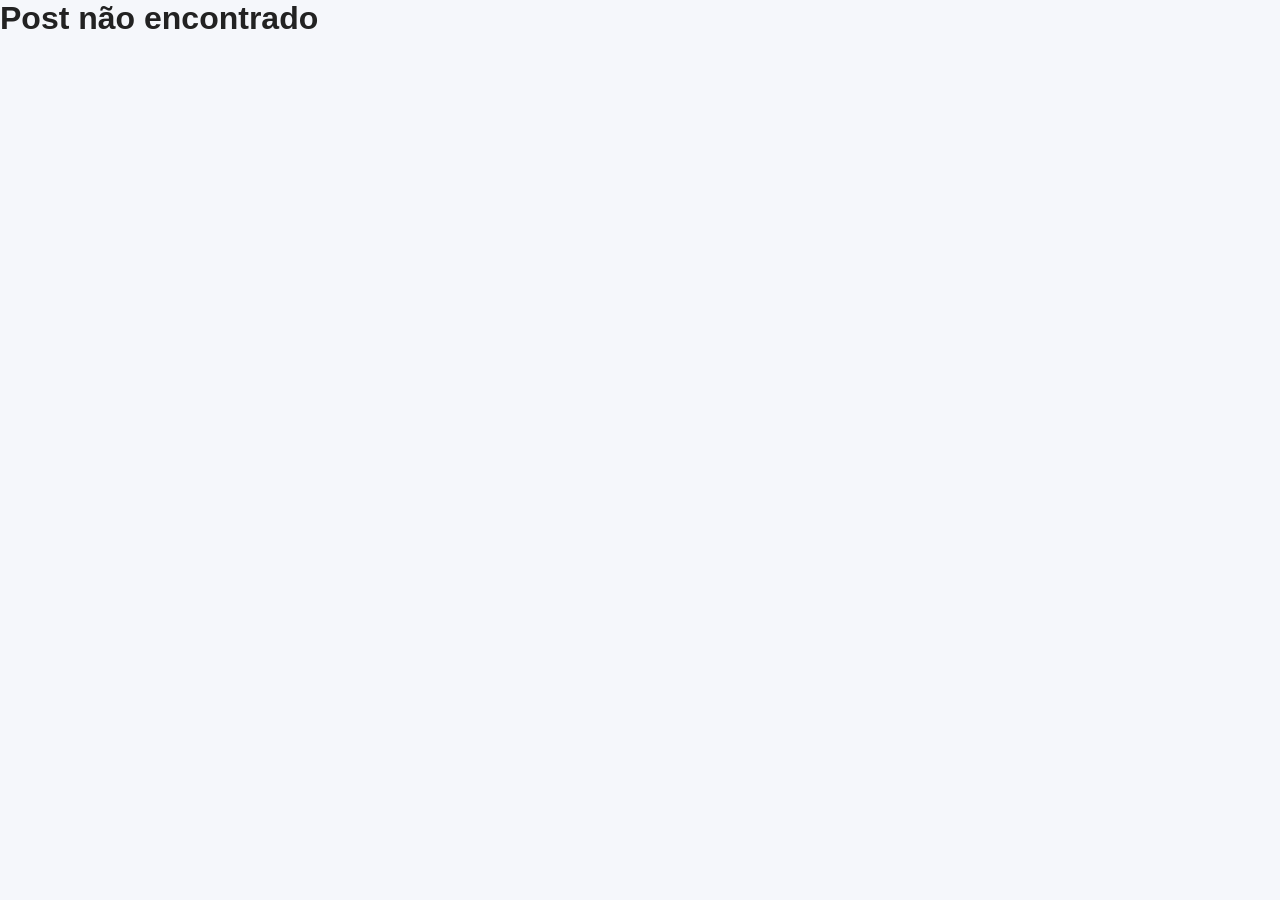
==== post.html @ 643501b8 "Primeiro commit" ====
<!DOCTYPE html>
<html lang="pt-BR">
<head>
  <meta charset="UTF-8">
  <meta name="viewport" content="width=device-width, initial-scale=1.0">
  <title>Repertório ENEM</title>

  <link rel="stylesheet" href="css/style.css">
</head>
<body>

<header>
  <div class="container">
    <h1 id="titulo"></h1>
    <p id="tema"></p>
  </div>
</header>

<main class="container">

  <div class="card">
    <div id="conteudo"></div>
  </div>

</main>

<script src="js/post.js"></script>

</body>
</html>
---- css/style.css ----
*{
    margin:0;
    padding:0;
    box-sizing:border-box;
}

body{
    font-family: Arial, sans-serif;
    background:#f5f7fb;
    color:#222;
}

.container{
    max-width:1100px;
    margin:auto;
    padding:20px;
}

header{
    background:#1d4ed8;
    color:white;
    padding:30px 0;
}

.hero{
    background:white;
    padding:30px;
    margin-top:20px;
    border-radius:12px;
}

#posts{
    display:grid;
    grid-template-columns:repeat(auto-fit,minmax(300px,1fr));
    gap:20px;
    margin-top:30px;
}

.card{
    background:white;
    border-radius:12px;
    padding:20px;
    box-shadow:0 2px 10px rgba(0,0,0,.08);
}

.card h3{
    margin-bottom:10px;
}

.card p{
    margin-bottom:15px;
}

.btn{
    display:inline-block;
    background:#1d4ed8;
    color:white;
    padding:10px 15px;
    border-radius:8px;
    text-decoration:none;
}
.card-img{
    width:100%;
    height:200px;
    object-fit:cover;
    border-radius:10px;
    margin-bottom:15px;
}
.search-box{
    width:100%;
    padding:15px;
    margin-top:20px;
    border:none;
    border-radius:10px;
    font-size:16px;
}
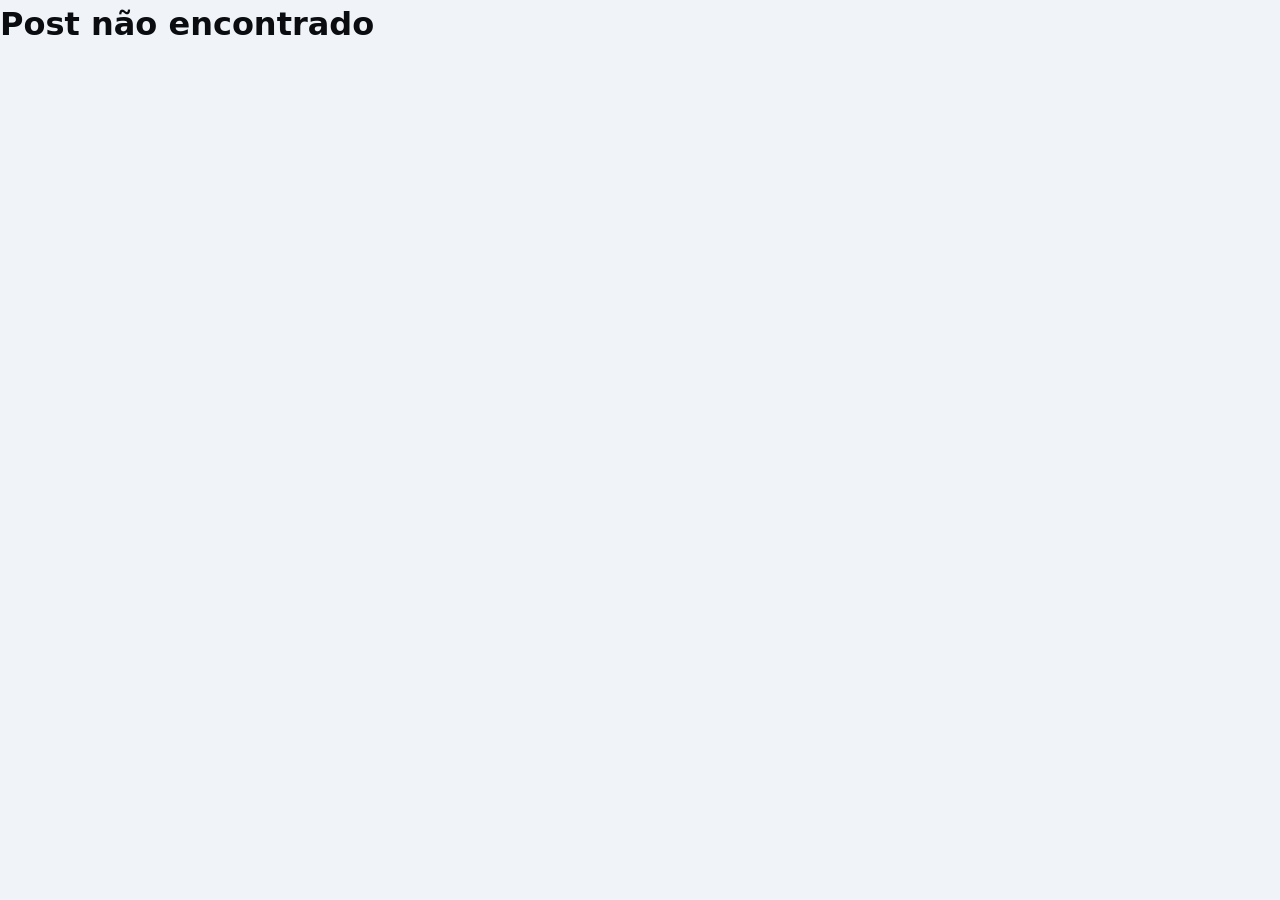
==== commit 0d0c966b: "minhas alterações" ====
--- a/post.html
+++ b/post.html
@@ -3,26 +3,265 @@
 <head>
   <meta charset="UTF-8">
   <meta name="viewport" content="width=device-width, initial-scale=1.0">
-  <title>Repertório ENEM</title>
-
+  <title>Repertório ENEM | Detalhes do Repertório</title>
+  <meta name="description" content="Veja o repertório completo com exemplos de aplicação, citações e dicas para usar na redação do ENEM.">
+  
+  <!-- Favicon -->
+  <link rel="icon" href="data:image/svg+xml,<svg xmlns='http://www.w3.org/2000/svg' viewBox='0 0 100 100'><text y='.9em' font-size='90'>📚</text></svg>">
+  
+  <!-- CSS -->
   <link rel="stylesheet" href="css/style.css">
+  
+  <style>
+    /* Estilos específicos para a página de post */
+    .post-container {
+      max-width: 900px;
+      margin: 0 auto;
+      padding: 40px 0;
+    }
+    
+    .card-post {
+      background: white;
+      border-radius: 28px;
+      overflow: hidden;
+      box-shadow: 0 20px 40px -12px rgba(0, 0, 0, 0.15);
+      margin-top: -30px;
+      position: relative;
+      z-index: 2;
+    }
+    
+    .post-header {
+      position: relative;
+    }
+    
+    .post-image {
+      width: 100%;
+      height: 400px;
+      object-fit: cover;
+    }
+    
+    .post-meta {
+      padding: 24px 32px 0 32px;
+      display: flex;
+      gap: 16px;
+      flex-wrap: wrap;
+      align-items: center;
+    }
+    
+    .post-category {
+      background: linear-gradient(135deg, #667eea15 0%, #764ba215 100%);
+      color: #667eea;
+      padding: 6px 14px;
+      border-radius: 30px;
+      font-size: 0.8rem;
+      font-weight: 600;
+    }
+    
+    .post-date {
+      color: #64748b;
+      font-size: 0.85rem;
+      display: flex;
+      align-items: center;
+      gap: 6px;
+    }
+    
+    .post-featured {
+      background: linear-gradient(135deg, #f59e0b, #f97316);
+      color: white;
+      padding: 6px 14px;
+      border-radius: 30px;
+      font-size: 0.75rem;
+      font-weight: 600;
+    }
+    
+    .post-title {
+      font-size: 2.2rem;
+      font-weight: 800;
+      color: #0f172a;
+      padding: 0 32px;
+      margin: 16px 0;
+      line-height: 1.3;
+    }
+    
+    .post-content {
+      padding: 0 32px 32px 32px;
+    }
+    
+    .post-content p {
+      color: #334155;
+      line-height: 1.7;
+      margin-bottom: 20px;
+      font-size: 1.05rem;
+    }
+    
+    .post-content h2 {
+      font-size: 1.5rem;
+      margin: 32px 0 16px 0;
+      color: #0f172a;
+    }
+    
+    .post-content h3 {
+      font-size: 1.2rem;
+      margin: 24px 0 12px 0;
+      color: #1e293b;
+    }
+    
+    .quote-box {
+      background: linear-gradient(135deg, #f8fafc, #f1f5f9);
+      border-left: 4px solid #667eea;
+      padding: 20px 24px;
+      margin: 24px 0;
+      border-radius: 16px;
+      font-style: italic;
+      color: #1e293b;
+    }
+    
+    .dica-box {
+      background: linear-gradient(135deg, #fef3c7, #fffbeb);
+      border: 1px solid #fde68a;
+      padding: 20px 24px;
+      margin: 24px 0;
+      border-radius: 16px;
+      position: relative;
+    }
+    
+    .dica-box::before {
+      content: '💡 Dica ENEM';
+      position: absolute;
+      top: -12px;
+      left: 20px;
+      background: #f59e0b;
+      color: white;
+      padding: 4px 12px;
+      border-radius: 20px;
+      font-size: 0.75rem;
+      font-weight: 600;
+    }
+    
+    .btn-back {
+      display: inline-flex;
+      align-items: center;
+      gap: 8px;
+      background: #f1f5f9;
+      color: #334155;
+      padding: 10px 20px;
+      border-radius: 12px;
+      text-decoration: none;
+      font-size: 0.875rem;
+      font-weight: 500;
+      transition: all 0.3s ease;
+      margin-bottom: 20px;
+    }
+    
+    .btn-back:hover {
+      background: #e2e8f0;
+      transform: translateX(-4px);
+    }
+    
+    .btn-save-post {
+      background: #f1f5f9;
+      border: 1.5px solid #e2e8f0;
+      padding: 10px 20px;
+      border-radius: 12px;
+      font-size: 0.875rem;
+      font-weight: 500;
+      cursor: pointer;
+      transition: all 0.3s ease;
+      display: inline-flex;
+      align-items: center;
+      gap: 8px;
+    }
+    
+    .btn-save-post:hover {
+      background: #e2e8f0;
+      transform: translateY(-2px);
+    }
+    
+    .btn-save-post.saved {
+      background: linear-gradient(135deg, #10b981, #059669);
+      color: white;
+      border-color: transparent;
+    }
+    
+    .action-buttons {
+      display: flex;
+      gap: 16px;
+      margin-top: 32px;
+      flex-wrap: wrap;
+    }
+    
+    .loading-spinner {
+      text-align: center;
+      padding: 60px;
+    }
+    
+    .error-message {
+      text-align: center;
+      padding: 60px;
+    }
+    
+    @media (max-width: 768px) {
+      .post-image {
+        height: 250px;
+      }
+      
+      .post-title {
+        font-size: 1.6rem;
+        padding: 0 20px;
+      }
+      
+      .post-meta {
+        padding: 20px 20px 0 20px;
+      }
+      
+      .post-content {
+        padding: 0 20px 24px 20px;
+      }
+      
+      .post-content p {
+        font-size: 1rem;
+      }
+      
+      .quote-box, .dica-box {
+        padding: 16px 20px;
+      }
+    }
+  </style>
 </head>
 <body>
 
 <header>
   <div class="container">
-    <h1 id="titulo"></h1>
-    <p id="tema"></p>
+    <h1 id="titulo">📚 Repertório ENEM</h1>
+    <p id="tema">Domine a redação com repertórios socioculturais atualizados</p>
   </div>
 </header>
 
-<main class="container">
-
-  <div class="card">
-    <div id="conteudo"></div>
+<main class="container post-container">
+  <!-- Botão voltar -->
+  <a href="index.html" class="btn-back">
+    ← Voltar para todos os repertórios
+  </a>
+  
+  <!-- Card de conteúdo -->
+  <div class="card-post" id="postCard">
+    <div id="conteudo" class="post-content">
+      <!-- Loading state -->
+      <div class="loading-spinner">
+        <div class="spinner"></div>
+        <p>Carregando repertório...</p>
+      </div>
+    </div>
   </div>
-
 </main>
+
+<!-- Footer -->
+<footer>
+  <div class="container">
+    <p>✍️ Repertório ENEM — Repertórios validados para sua redação nota mil</p>
+    <p style="margin-top: 8px; font-size: 0.75rem;">Referências socioculturais atualizadas diariamente</p>
+  </div>
+</footer>
 
 <script src="js/post.js"></script>
 
--- a/css/style.css
+++ b/css/style.css
@@ -1,76 +1,680 @@
-*{
-    margin:0;
-    padding:0;
-    box-sizing:border-box;
-}
-
-body{
-    font-family: Arial, sans-serif;
-    background:#f5f7fb;
-    color:#222;
-}
-
-.container{
-    max-width:1100px;
-    margin:auto;
-    padding:20px;
-}
-
-header{
-    background:#1d4ed8;
-    color:white;
-    padding:30px 0;
-}
-
-.hero{
-    background:white;
-    padding:30px;
-    margin-top:20px;
-    border-radius:12px;
-}
-
-#posts{
-    display:grid;
-    grid-template-columns:repeat(auto-fit,minmax(300px,1fr));
-    gap:20px;
-    margin-top:30px;
-}
-
-.card{
-    background:white;
-    border-radius:12px;
-    padding:20px;
-    box-shadow:0 2px 10px rgba(0,0,0,.08);
-}
-
-.card h3{
-    margin-bottom:10px;
-}
-
-.card p{
-    margin-bottom:15px;
-}
-
-.btn{
-    display:inline-block;
-    background:#1d4ed8;
-    color:white;
-    padding:10px 15px;
-    border-radius:8px;
-    text-decoration:none;
-}
-.card-img{
-    width:100%;
-    height:200px;
-    object-fit:cover;
-    border-radius:10px;
-    margin-bottom:15px;
-}
-.search-box{
-    width:100%;
-    padding:15px;
-    margin-top:20px;
-    border:none;
-    border-radius:10px;
-    font-size:16px;
+* {
+    margin: 0;
+    padding: 0;
+    box-sizing: border-box;
+}
+
+body {
+    font-family: 'Inter', system-ui, -apple-system, 'Segoe UI', Roboto, 'Helvetica Neue', sans-serif;
+    background: #f0f4f8;
+    color: #0a0c10;
+    line-height: 1.5;
+    min-height: 100vh;
+}
+
+/* Container principal refinado */
+.container {
+    max-width: 1280px;
+    margin: 0 auto;
+    padding: 0 32px;
+}
+
+/* Header premium com glassmorphism light */
+header {
+    background: linear-gradient(105deg, #0b1120 0%, #111827 100%);
+    color: white;
+    padding: 3rem 0 3.5rem 0;
+    position: relative;
+    overflow: hidden;
+    border-bottom: 1px solid rgba(255,255,255,0.08);
+}
+
+header::after {
+    content: '';
+    position: absolute;
+    inset: 0;
+    background: radial-gradient(circle at 70% 20%, rgba(99, 102, 241, 0.2), transparent 70%);
+    pointer-events: none;
+}
+
+header .container {
+    position: relative;
+    z-index: 2;
+}
+
+header h1 {
+    font-size: 3rem;
+    font-weight: 800;
+    letter-spacing: -0.02em;
+    background: linear-gradient(to right, #ffffff, #a5b4fc, #c7d2fe);
+    background-clip: text;
+    -webkit-background-clip: text;
+    color: transparent;
+    display: inline-flex;
+    align-items: center;
+    gap: 10px;
+}
+
+header h1::before {
+    content: '📚';
+    font-size: 2.5rem;
+    background: none;
+    -webkit-background-clip: unset;
+    background-clip: unset;
+    color: #818cf8;
+}
+
+header p {
+    font-size: 1.2rem;
+    margin-top: 0.75rem;
+    opacity: 0.85;
+    font-weight: 400;
+    border-left: 3px solid #6366f1;
+    padding-left: 1rem;
+    max-width: 550px;
+}
+
+/* Hero section com vidro e elevação */
+.hero {
+    background: rgba(255, 255, 255, 0.96);
+    backdrop-filter: blur(2px);
+    border-radius: 2rem;
+    padding: 3rem 2.5rem;
+    margin-top: -2.5rem;
+    margin-bottom: 3rem;
+    box-shadow: 0 25px 40px -12px rgba(0, 0, 0, 0.2), 0 0 0 1px rgba(255,255,255,0.5);
+    text-align: center;
+    position: relative;
+    z-index: 5;
+    transition: all 0.2s;
+}
+
+.hero h2 {
+    font-size: 2.1rem;
+    font-weight: 700;
+    background: linear-gradient(135deg, #1e1b4b, #4338ca, #6d28d9);
+    background-clip: text;
+    -webkit-background-clip: text;
+    color: transparent;
+    margin-bottom: 0.75rem;
+}
+
+.hero p {
+    font-size: 1.1rem;
+    color: #334155;
+    margin-bottom: 2rem;
+}
+
+/* Barra de busca com ícone e design atualizado */
+.search-wrapper {
+    position: relative;
+    max-width: 560px;
+    margin: 0 auto;
+}
+
+.search-box {
+    width: 100%;
+    padding: 1rem 1rem 1rem 3rem;
+    font-size: 1rem;
+    border: 1.5px solid #e2e8f0;
+    border-radius: 60px;
+    background: white;
+    font-family: inherit;
+    transition: all 0.25s ease;
+    box-shadow: 0 2px 6px rgba(0,0,0,0.02);
+}
+
+.search-box:focus {
+    border-color: #6366f1;
+    outline: none;
+    box-shadow: 0 0 0 4px rgba(99, 102, 241, 0.2);
+}
+
+.search-icon {
+    position: absolute;
+    left: 1.2rem;
+    top: 50%;
+    transform: translateY(-50%);
+    font-size: 1.2rem;
+    color: #94a3b8;
+    pointer-events: none;
+}
+
+/* filtros rápidos */
+.filter-tags {
+    display: flex;
+    flex-wrap: wrap;
+    justify-content: center;
+    gap: 0.7rem;
+    margin-top: 1.8rem;
+}
+
+.tag {
+    background: #f1f5f9;
+    padding: 0.4rem 1rem;
+    border-radius: 40px;
+    font-size: 0.8rem;
+    font-weight: 500;
+    color: #1e293b;
+    cursor: pointer;
+    transition: all 0.2s;
+    border: 1px solid transparent;
+}
+
+.tag:hover, .tag.active {
+    background: #6366f1;
+    color: white;
+    border-color: #6366f1;
+    box-shadow: 0 6px 12px -8px #6366f1;
+    transform: translateY(-1px);
+}
+
+/* grid de posts melhorado */
+#posts {
+    display: grid;
+    grid-template-columns: repeat(auto-fill, minmax(350px, 1fr));
+    gap: 2rem;
+    margin: 2rem 0 3rem;
+}
+
+/* cards com microinterações e bordas suaves */
+.card {
+    background: #ffffff;
+    border-radius: 1.5rem;
+    padding: 1.6rem;
+    transition: all 0.3s cubic-bezier(0.2, 0, 0, 1);
+    border: 1px solid #eef2ff;
+    box-shadow: 0 8px 20px -6px rgba(0, 0, 0, 0.05);
+    cursor: pointer;
+    display: flex;
+    flex-direction: column;
+    position: relative;
+    overflow: hidden;
+}
+
+.card:hover {
+    transform: translateY(-6px);
+    border-color: #c7d2fe;
+    box-shadow: 0 24px 36px -12px rgba(0, 0, 0, 0.15);
+}
+
+.card-header {
+    display: flex;
+    justify-content: space-between;
+    align-items: center;
+    margin-bottom: 0.75rem;
+    flex-wrap: wrap;
+    gap: 8px;
+}
+
+.category {
+    background: linear-gradient(115deg, #eef2ff, #e0e7ff);
+    padding: 0.25rem 0.9rem;
+    border-radius: 30px;
+    font-size: 0.7rem;
+    font-weight: 700;
+    color: #4338ca;
+    letter-spacing: 0.3px;
+    text-transform: uppercase;
+}
+
+.date-badge {
+    font-size: 0.7rem;
+    color: #64748b;
+    display: flex;
+    align-items: center;
+    gap: 4px;
+}
+
+.card h3 {
+    font-size: 1.4rem;
+    font-weight: 700;
+    margin: 0.5rem 0 0.75rem;
+    color: #0f172a;
+    line-height: 1.35;
+}
+
+.card p {
+    color: #334155;
+    font-size: 0.95rem;
+    line-height: 1.55;
+    margin-bottom: 1.5rem;
+    flex: 1;
+}
+
+/* Botão moderno com ícone */
+.btn-read-more {
+    display: inline-flex;
+    align-items: center;
+    justify-content: center;
+    gap: 0.6rem;
+    background: #0f172a;
+    color: white;
+    padding: 0.7rem 1.2rem;
+    border-radius: 40px;
+    font-weight: 500;
+    font-size: 0.85rem;
+    border: none;
+    cursor: pointer;
+    transition: all 0.2s ease;
+    width: fit-content;
+    margin-top: 0.5rem;
+}
+
+.btn-read-more:hover {
+    background: #6366f1;
+    gap: 0.8rem;
+    transform: scale(1.02);
+    box-shadow: 0 8px 18px -6px #6366f1;
+}
+
+/* Destaque especial */
+.card.featured {
+    background: linear-gradient(135deg, #fff9f0, #ffffff);
+    border-left: 5px solid #f59e0b;
+    border-radius: 1.5rem;
+}
+
+.featured-tag {
+    background: #f59e0b20;
+    color: #b45309;
+    font-size: 0.7rem;
+    padding: 0.2rem 0.7rem;
+    border-radius: 30px;
+    font-weight: 600;
+}
+
+/* no results */
+.no-results {
+    text-align: center;
+    padding: 3rem;
+    background: white;
+    border-radius: 2rem;
+    grid-column: 1 / -1;
+    border: 1px solid #eef2ff;
+}
+
+/* loading */
+.loading {
+    text-align: center;
+    padding: 3rem;
+    grid-column: 1 / -1;
+}
+
+.spinner {
+    width: 44px;
+    height: 44px;
+    border: 3px solid #e2e8f0;
+    border-top-color: #6366f1;
+    border-radius: 50%;
+    animation: spin 0.7s linear infinite;
+    margin: 0 auto 1rem;
+}
+
+@keyframes spin {
+    to { transform: rotate(360deg); }
+}
+
+/* Animações fade-in */
+@keyframes fadeSlide {
+    from {
+        opacity: 0;
+        transform: translateY(24px);
+    }
+    to {
+        opacity: 1;
+        transform: translateY(0);
+    }
+}
+
+.card {
+    animation: fadeSlide 0.5s ease backwards;
+}
+
+/* Scrollbar elegante */
+::-webkit-scrollbar {
+    width: 10px;
+}
+::-webkit-scrollbar-track {
+    background: #eef2ff;
+    border-radius: 10px;
+}
+::-webkit-scrollbar-thumb {
+    background: #a5b4fc;
+    border-radius: 10px;
+}
+::-webkit-scrollbar-thumb:hover {
+    background: #6366f1;
+}
+
+/* footer */
+footer {
+    background: #0f172a;
+    color: #94a3b8;
+    text-align: center;
+    padding: 2rem;
+    margin-top: 4rem;
+    font-size: 0.85rem;
+}
+
+/* Responsividade total */
+@media (max-width: 768px) {
+    .container {
+        padding: 0 1.25rem;
+    }
+    header h1 {
+        font-size: 2.1rem;
+    }
+    header h1::before {
+        font-size: 1.8rem;
+    }
+    .hero {
+        padding: 2rem 1.2rem;
+    }
+    .hero h2 {
+        font-size: 1.6rem;
+    }
+    #posts {
+        grid-template-columns: 1fr;
+        gap: 1.5rem;
+    }
+    .card h3 {
+        font-size: 1.25rem;
+    }
+}
+
+@media (max-width: 480px) {
+    .hero {
+        margin-top: -1.8rem;
+    }
+    .filter-tags {
+        gap: 0.5rem;
+    }
+    .tag {
+        font-size: 0.7rem;
+        padding: 0.3rem 0.8rem;
+    }
+}
+
+/* ============================================
+   BOTÃO VER REPERTÓRIO COMPLETO
+   ============================================ */
+.btn {
+    display: inline-flex;
+    align-items: center;
+    justify-content: center;
+    gap: 8px;
+    background: linear-gradient(135deg, #667eea 0%, #764ba2 100%);
+    color: white;
+    padding: 10px 20px;
+    border-radius: 12px;
+    text-decoration: none;
+    font-size: 0.875rem;
+    font-weight: 600;
+    transition: all 0.3s cubic-bezier(0.4, 0, 0.2, 1);
+    border: none;
+    cursor: pointer;
+    position: relative;
+    overflow: hidden;
+    flex: 1;
+    min-width: 140px;
+    letter-spacing: 0.3px;
+}
+
+/* Efeito ripple */
+.btn::before {
+    content: '';
+    position: absolute;
+    top: 50%;
+    left: 50%;
+    width: 0;
+    height: 0;
+    border-radius: 50%;
+    background: rgba(255, 255, 255, 0.3);
+    transform: translate(-50%, -50%);
+    transition: width 0.5s, height 0.5s;
+}
+
+.btn:hover::before {
+    width: 200px;
+    height: 200px;
+}
+
+.btn:hover {
+    transform: translateY(-2px);
+    box-shadow: 0 8px 20px rgba(102, 126, 234, 0.4);
+    gap: 12px;
+}
+
+.btn:active {
+    transform: translateY(1px);
+}
+
+/* Ícone do botão */
+.btn-icon {
+    font-size: 1.1rem;
+    transition: transform 0.2s ease;
+}
+
+.btn:hover .btn-icon {
+    transform: translateX(4px);
+}
+
+/* ============================================
+   BOTÃO SALVAR
+   ============================================ */
+.btn-save {
+    display: inline-flex;
+    align-items: center;
+    justify-content: center;
+    gap: 6px;
+    background: #f1f5f9;
+    color: #334155;
+    padding: 10px 16px;
+    border-radius: 12px;
+    font-size: 0.875rem;
+    font-weight: 500;
+    border: 1.5px solid #e2e8f0;
+    cursor: pointer;
+    transition: all 0.3s ease;
+    position: relative;
+    overflow: hidden;
+    min-width: 100px;
+}
+
+.btn-save:hover {
+    background: #e2e8f0;
+    border-color: #cbd5e1;
+    transform: translateY(-2px);
+    gap: 8px;
+}
+
+.btn-save:active {
+    transform: translateY(1px);
+}
+
+/* Estado quando salvo */
+.btn-save.saved {
+    background: linear-gradient(135deg, #10b981 0%, #059669 100%);
+    color: white;
+    border-color: transparent;
+    animation: pulse 0.5s ease;
+}
+
+/* Estado desabilitado */
+.btn-save:disabled {
+    opacity: 0.7;
+    cursor: not-allowed;
+    transform: none;
+}
+
+.btn-save:disabled:hover {
+    transform: none;
+    box-shadow: none;
+}
+
+/* ============================================
+   CONTAINER DOS BOTÕES
+   ============================================ */
+.card-footer {
+    display: flex;
+    gap: 12px;
+    margin-top: 16px;
+    flex-wrap: wrap;
+}
+
+/* ============================================
+   ANIMAÇÕES
+   ============================================ */
+@keyframes pulse {
+    0% {
+        transform: scale(1);
+    }
+    50% {
+        transform: scale(1.05);
+    }
+    100% {
+        transform: scale(1);
+    }
+}
+
+/* ============================================
+   NOTIFICAÇÃO TOAST
+   ============================================ */
+.toast-notification {
+    position: fixed;
+    bottom: 24px;
+    right: 24px;
+    background: #1e293b;
+    color: white;
+    padding: 12px 20px;
+    border-radius: 12px;
+    display: flex;
+    align-items: center;
+    gap: 10px;
+    font-size: 0.875rem;
+    font-weight: 500;
+    z-index: 1000;
+    transform: translateX(400px);
+    transition: transform 0.3s cubic-bezier(0.68, -0.55, 0.265, 1.55);
+    box-shadow: 0 10px 25px -5px rgba(0, 0, 0, 0.2);
+}
+
+.toast-notification.show {
+    transform: translateX(0);
+}
+
+.toast-notification.success {
+    background: linear-gradient(135deg, #10b981, #059669);
+}
+
+.toast-notification.info {
+    background: linear-gradient(135deg, #3b82f6, #2563eb);
+}
+
+.toast-notification.error {
+    background: linear-gradient(135deg, #ef4444, #dc2626);
+}
+
+/* ============================================
+   RESPONSIVIDADE
+   ============================================ */
+@media (max-width: 768px) {
+    .card-footer {
+        flex-direction: column;
+        gap: 10px;
+    }
+    
+    .btn, .btn-save {
+        width: 100%;
+        min-width: auto;
+        padding: 10px 16px;
+    }
+    
+    .btn-save {
+        justify-content: center;
+    }
+    
+    .toast-notification {
+        bottom: 16px;
+        right: 16px;
+        left: 16px;
+        transform: translateY(100px);
+        justify-content: center;
+    }
+    
+    .toast-notification.show {
+        transform: translateY(0);
+    }
+}
+
+@media (max-width: 480px) {
+    .btn, .btn-save {
+        font-size: 0.8rem;
+        padding: 8px 14px;
+    }
+    
+    .btn-icon {
+        font-size: 0.9rem;
+    }
+}
+
+/* ============================================
+   MODO ESCURO
+   ============================================ */
+[data-theme="dark"] .btn {
+    background: linear-gradient(135deg, #818cf8, #a78bfa);
+}
+
+[data-theme="dark"] .btn-save {
+    background: #334155;
+    color: #e2e8f0;
+    border-color: #475569;
+}
+
+[data-theme="dark"] .btn-save:hover {
+    background: #475569;
+}
+
+[data-theme="dark"] .toast-notification {
+    background: #0f172a;
+    border: 1px solid #334155;
+}
+
+/* ============================================
+   ACESSIBILIDADE
+   ============================================ */
+.btn:focus-visible,
+.btn-save:focus-visible {
+    outline: 2px solid #667eea;
+    outline-offset: 2px;
+}
+
+/* ============================================
+   ESTADO DE CARREGAMENTO
+   ============================================ */
+.btn-loading {
+    position: relative;
+    color: transparent !important;
+    pointer-events: none;
+}
+
+.btn-loading::after {
+    content: '';
+    position: absolute;
+    width: 16px;
+    height: 16px;
+    top: 50%;
+    left: 50%;
+    margin: -8px 0 0 -8px;
+    border: 2px solid rgba(255, 255, 255, 0.3);
+    border-top-color: white;
+    border-radius: 50%;
+    animation: spin 0.6s linear infinite;
+}
+
+@keyframes spin {
+    to {
+        transform: rotate(360deg);
+    }
 }
